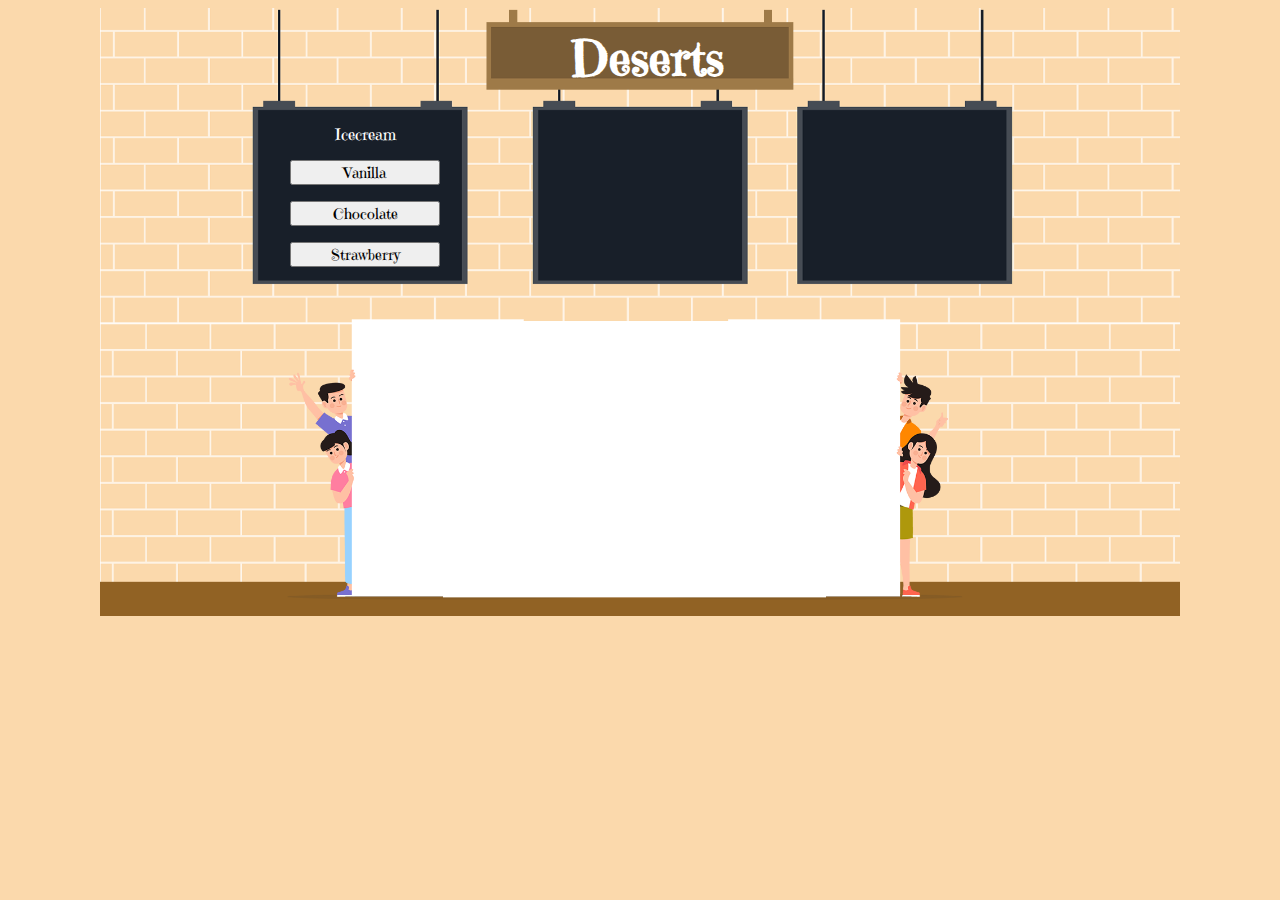
==== lesson_05/index.html @ d835b9f2 "replacing some files" ====
<!DOCTYPE html>
<html lang="en">
<head>
    <meta charset="UTF-8">
    <meta name="viewport" content="width=device-width, initial-scale=1.0">
    <link rel="stylesheet" href="style.css">
    <script src="https://ajax.googleapis.com/ajax/libs/jquery/3.5.1/jquery.min.js"></script>

    <link rel="preconnect" href="https://fonts.googleapis.com">
    <link rel="preconnect" href="https://fonts.gstatic.com" crossorigin>
    <link href="https://fonts.googleapis.com/css2?family=Emilys+Candy&family=Single+Day&display=swap" rel="stylesheet">

    <title>Deserts</title>
</head>
<body>
<div class="main"> 
    <h1 class="title-text">Deserts</h1>
    <div w3-include-html="text.txt"></div>
    <div class="container">
        <div class="category" id="category1">
            <p>Icecream</p>
            <p><input type="submit" value="Vanilla" id="vanilla"></p>
            <p><input type="submit" value="Chocolate" id="chocolate"></p>
            <p><input type="submit" value="Strawberry" id="strawberry"></p>
        </div>


    </div>



</div>

    <script>


        
    </script>
</body>
</html>
---- lesson_05/style.css ----
body{
    background-size: cover;
    background-repeat: no-repeat;
    color: white;
    font-family: 'Emilys Candy', cursive;
    background-color: #fbd9ac;
}

.title-text{
    margin: 0;
    position: absolute;
    text-align: center;
    font-size: 48px;
    color: white;
    top: 20px;
    left: 470px;
}

.main{
    position: relative;
    background-image: url("bg.png");
    width: 1080px;
    height: 608px;
    background-size: contain;
    background-repeat: no-repeat;
    margin: auto;
}


.container{
    display: flex;
}

.category{
    text-align: center;
    position: absolute;
    top: 100px;
}

#category1{
    left: 190px;
}
#category2{
    left: 465px;
}
#category3{
    left: 730px;
}

input[type="submit"]{
    width: 150px;
    font-size: 15px;
    font-family: 'Emilys Candy', cursive;


}

input[type="submit"]:hover{
    background-color: lightyellow;
    font-family: 'Emilys Candy', cursive;
    cursor: pointer;

}

.content{
    margin-left: auto;
    margin-right: auto;
    text-align: center;

}

.info{
    position: absolute;
    top: 312px;
    left: 250px;
    width: 547px;
    height: 270px;

}
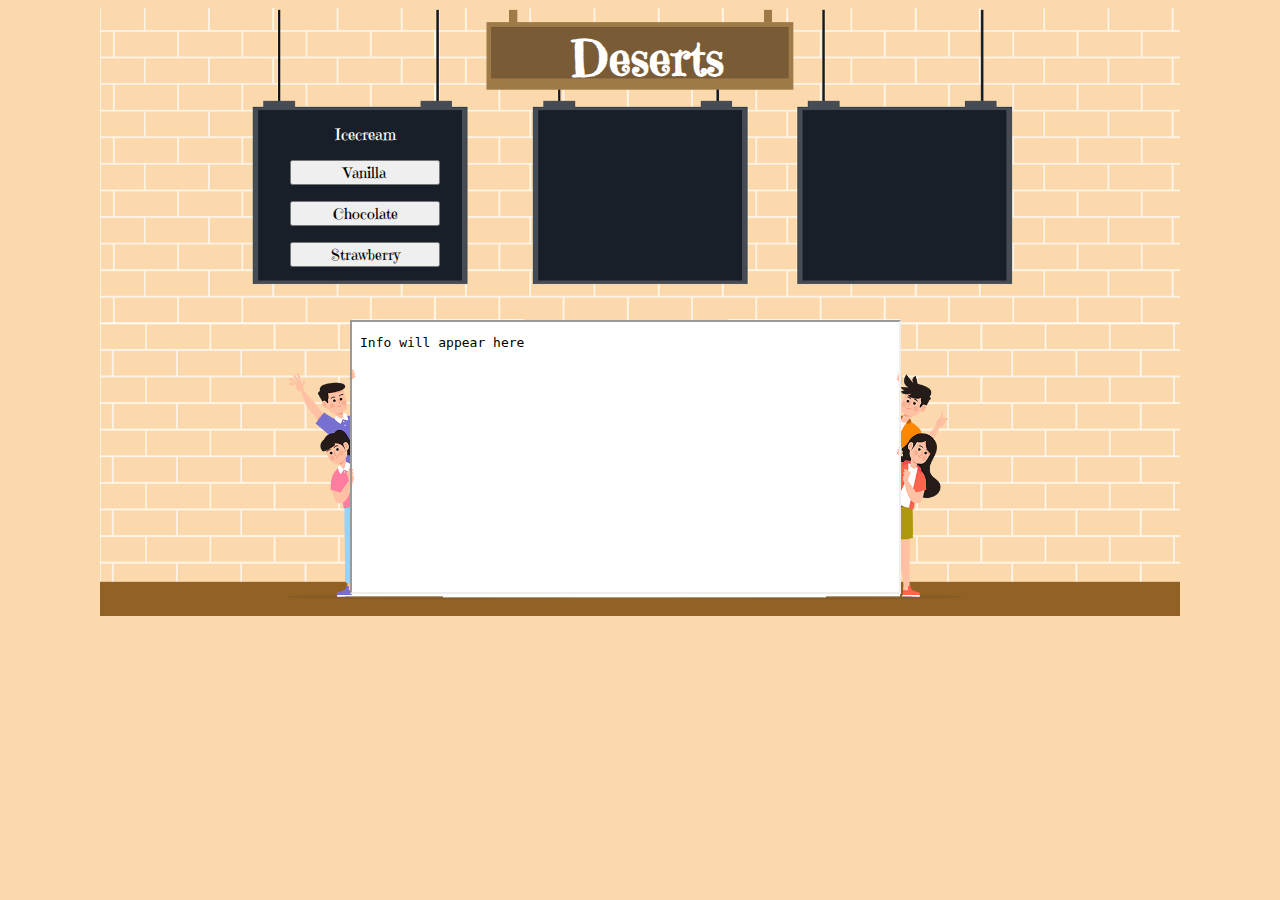
==== commit 6977f140: "just a regualr update" ====
--- a/lesson_05/index.html
+++ b/lesson_05/index.html
@@ -27,13 +27,25 @@
 
     </div>
 
+    <div>
+    <iframe class="info" src="text.txt" width="80%" height="400px">
 
+    </iframe>
+    </div>
 
 </div>
 
     <script>
 
-
+        $("#vanilla").click(function(){
+            $(".info").attr("src","category_01/vanilla/vanilla.txt");    
+        });
+        $("#chocolate").click(function(){
+            $(".info").attr("src","category_01/chocolate/chocolate.txt");    
+        });
+        $("#strawberry").click(function(){
+            $(".info").attr("src","category_01/strawberry/strawberry.txt");    
+        });
         
     </script>
 </body>
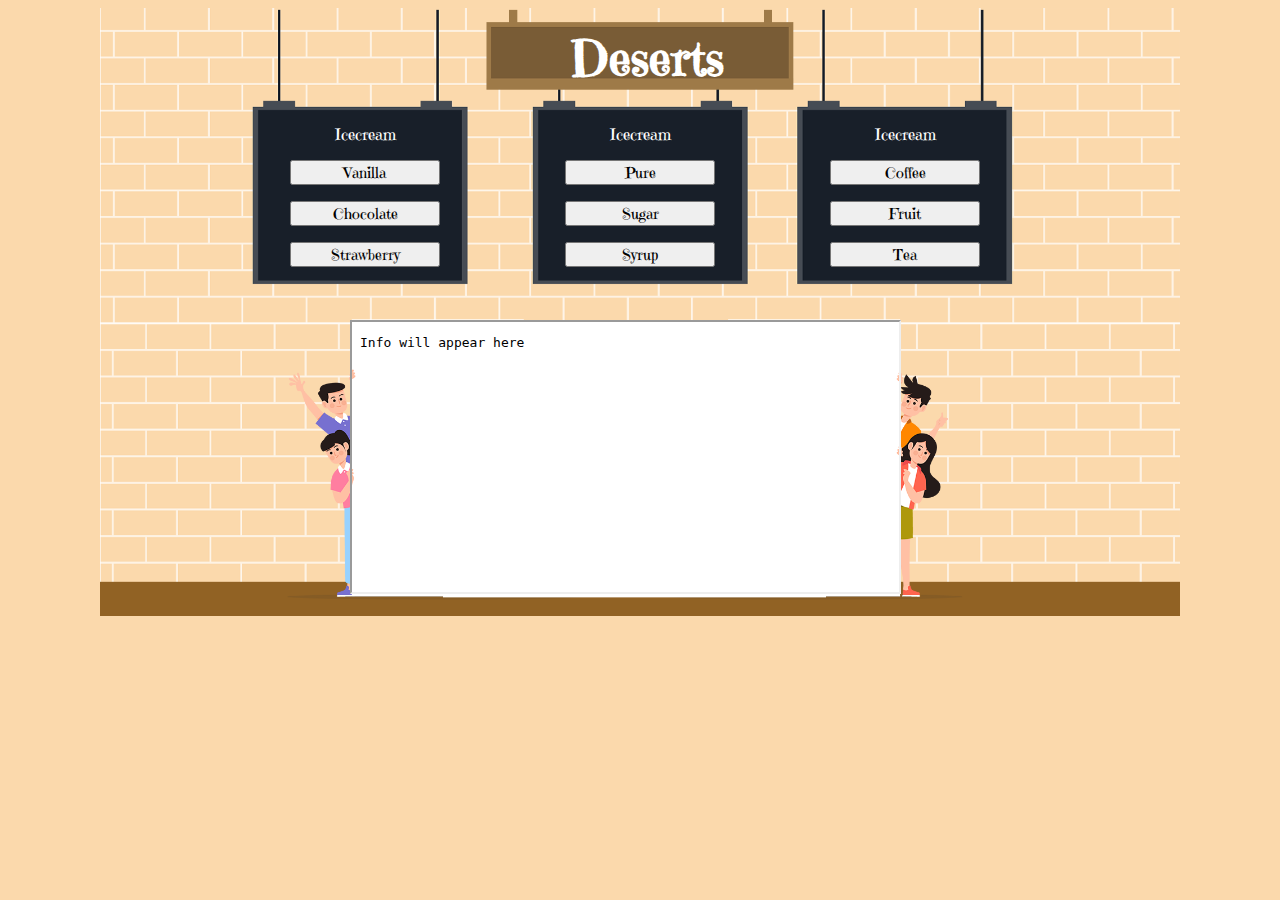
==== commit ceb879f5: "?" ====
--- a/lesson_05/index.html
+++ b/lesson_05/index.html
@@ -23,6 +23,18 @@
             <p><input type="submit" value="Chocolate" id="chocolate"></p>
             <p><input type="submit" value="Strawberry" id="strawberry"></p>
         </div>
+        <div class="category" id="category2">
+            <p>Icecream</p>
+            <p><input type="submit" value="Pure" id="pure"></p>
+            <p><input type="submit" value="Sugar" id="sugar"></p>
+            <p><input type="submit" value="Syrup" id="syrup"></p>
+        </div>
+        <div class="category" id="category3">
+            <p>Icecream</p>
+            <p><input type="submit" value="Coffee" id="coffee"></p>
+            <p><input type="submit" value="Fruit" id="fruit"></p>
+            <p><input type="submit" value="Tea" id="tea"></p>
+        </div>
 
 
     </div>
@@ -46,6 +58,26 @@
         $("#strawberry").click(function(){
             $(".info").attr("src","category_01/strawberry/strawberry.txt");    
         });
+
+        $("#pure").click(function(){
+            $(".info").attr("src","category_2/pure/pure.txt");    
+        });
+        $("#sugar").click(function(){
+            $(".info").attr("src","category_2/sugar/sugar.txt");    
+        });
+        $("#syrup").click(function(){
+            $(".info").attr("src","category_2/syrup/syrup.txt");    
+        });
+
+        $("#coffee").click(function(){
+            $(".info").attr("src","category_3/coffee/coffee.txt");    
+        });
+        $("#fruit").click(function(){
+            $(".info").attr("src","category_3/fruit/fruit.txt");    
+        });
+        $("#tea").click(function(){
+            $(".info").attr("src","category_3/tea/tea.txt");    
+        });
         
     </script>
 </body>
